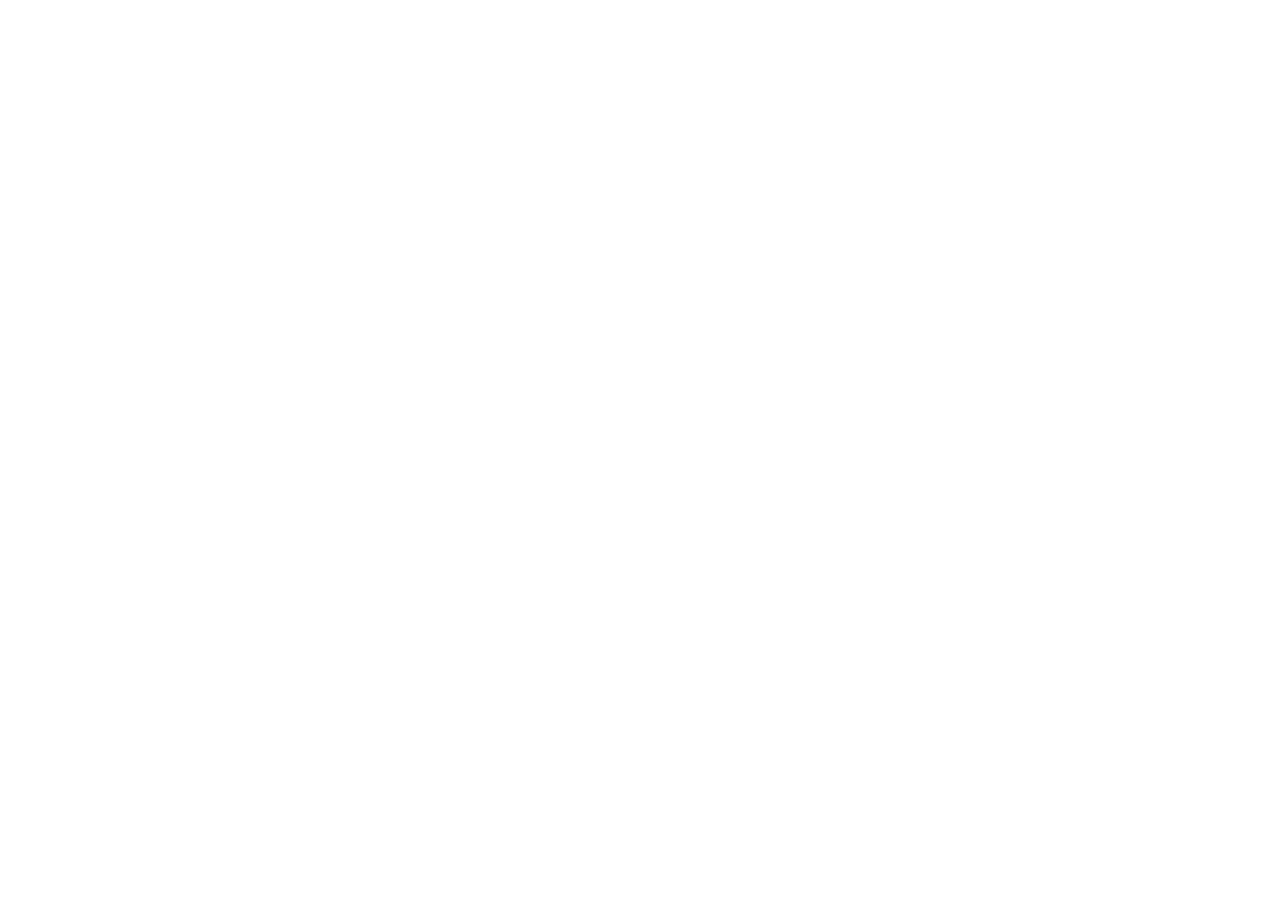
==== index.html @ 21bf90b7 "First Commit" ====
<!DOCTYPE html>
<html lang="en">
<head>
    <meta charset="UTF-8">
    <meta name="viewport" content="width=device-width, initial-scale=1.0">
    <title>Document</title>
</head>
<body>
    
</body>
</html>
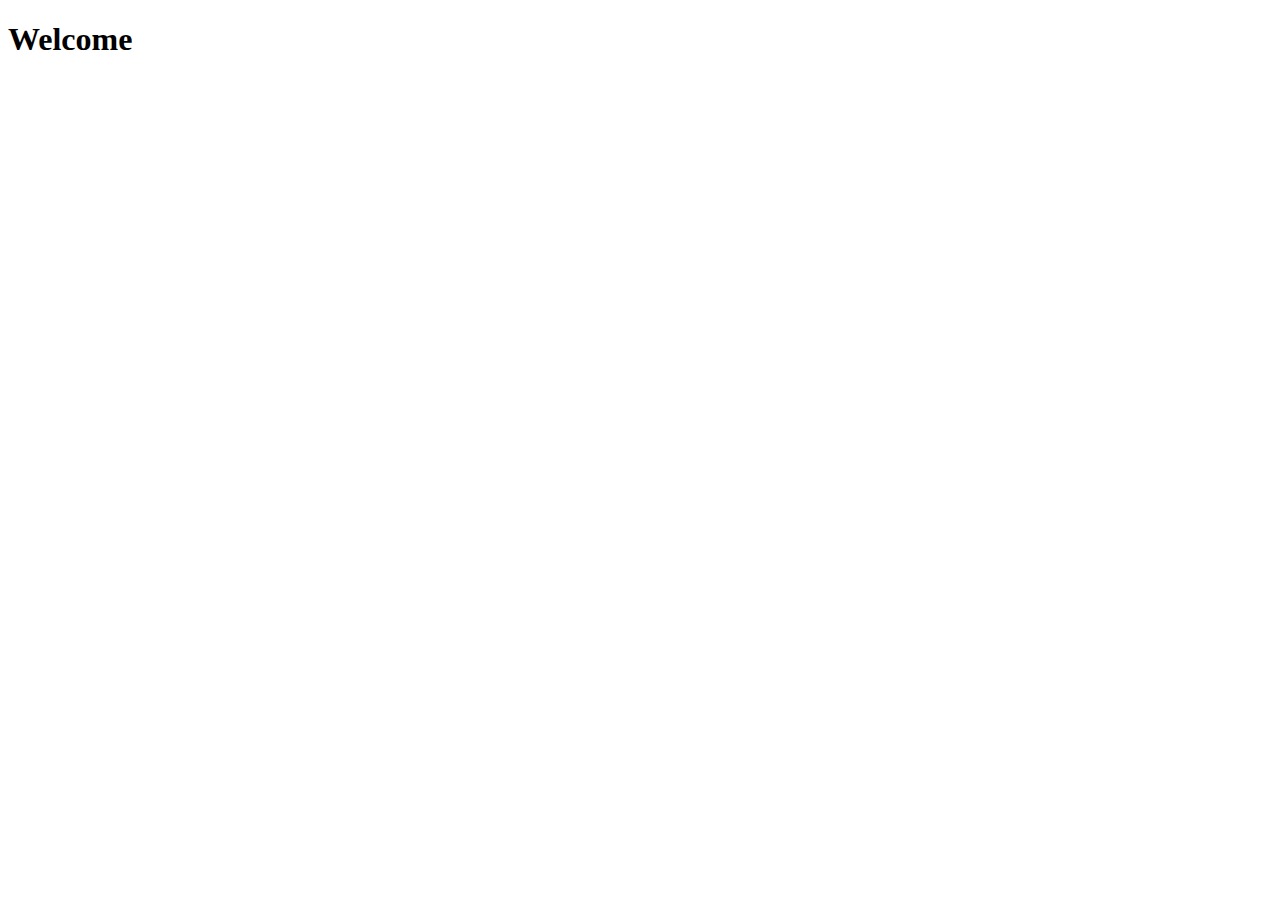
==== commit da3eb2ef: "s" ====
--- a/index.html
+++ b/index.html
@@ -6,6 +6,6 @@
     <title>Document</title>
 </head>
 <body>
-    
+    <h1>Welcome</h1>
 </body>
 </html>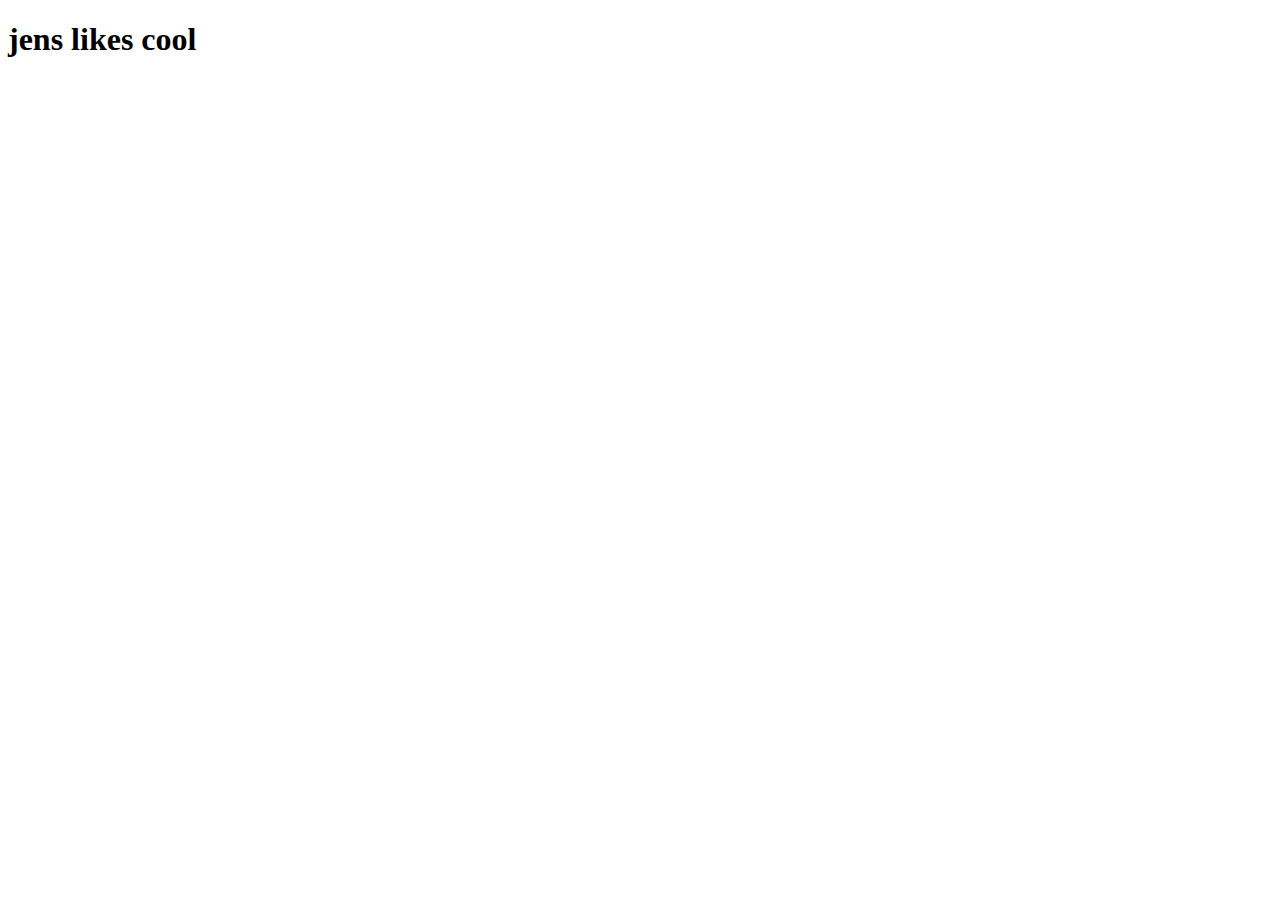
==== commit def46050: "commit1" ====
--- a/index.html
+++ b/index.html
@@ -6,6 +6,6 @@
     <title>Document</title>
 </head>
 <body>
-    <h1>Welcome</h1>
+    <h1>jens likes cool</h1>
 </body>
 </html>